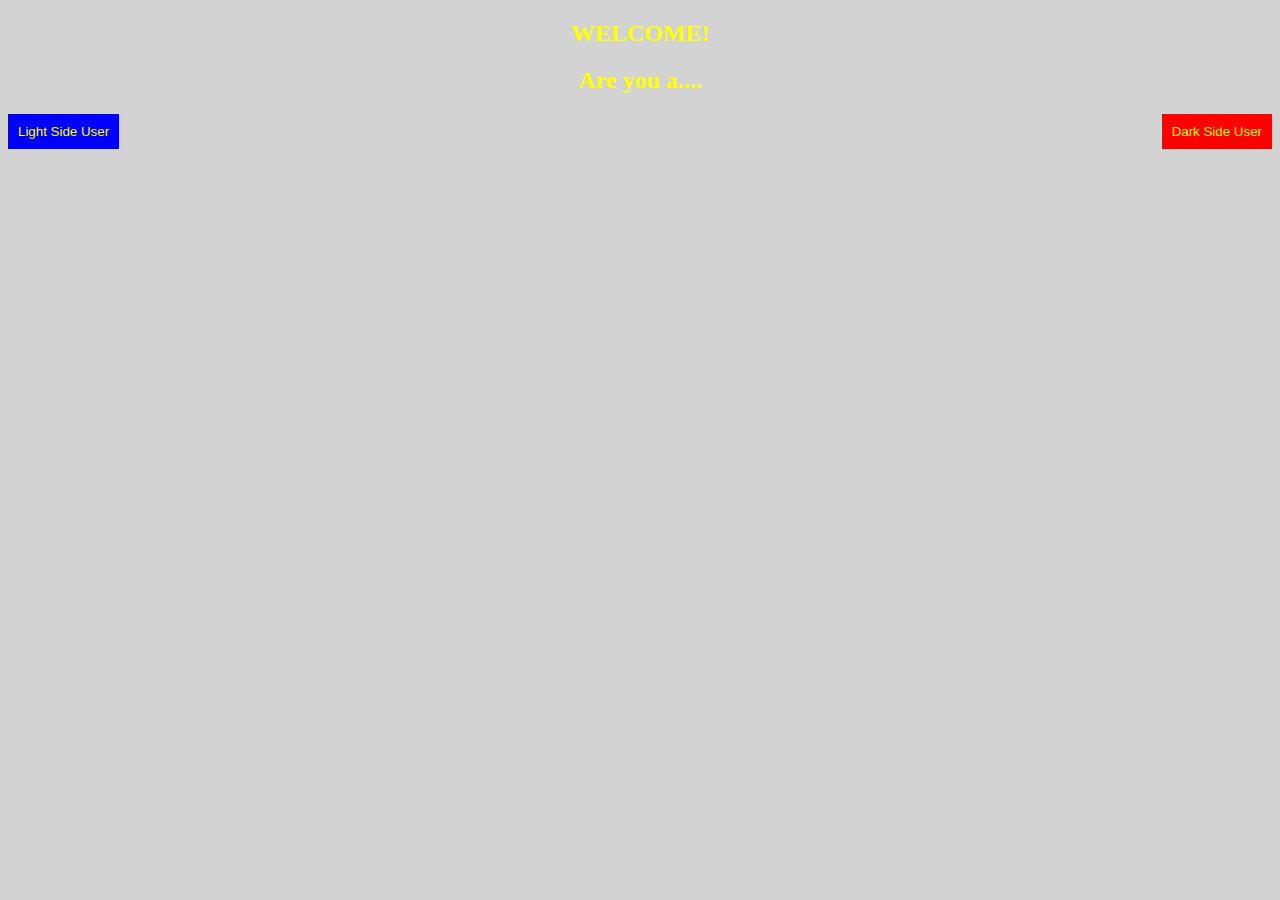
==== index.html @ 2b1d0173 "Style changes" ====
<!DOCTYPE html>
<html lang="en">

<head>
	<meta charset="UTF-8">
	<meta name="viewport" content="width=device-width, initial-scale=1.0">
	<meta http-equiv="X-UA-Compatible" content="ie=edge">
	<link rel="stylesheet" href="https://stackpath.bootstrapcdn.com/bootstrap/4.5.0/css/bootstrap.min.css"
		integrity="sha384-9aIt2nRpC12Uk9gS9baDl411NQApFmC26EwAOH8WgZl5MYYxFfc+NcPb1dKGj7Sk" crossorigin="anonymous">
	<link rel="stylesheet" type="text/css" href="assets/css/style.css">
	<title>Lightsaber Memory Game</title>
</head>

<body>
	<header>
		<div class="container welcome">
			<div class="row">
				<div class="col-12">
					<h2 class="welcome-title">WELCOME!</h2>
				</div>
			</div>

			<div class="row">
				<div class="col-12">
					<h2 class="question-title">Are you a....</h2>
				</div>
				<div class="col-6">
					<button id="ls-btn"> Light Side User </button>
				</div>
				<div class="col-6">
					<button id="ds-btn"> Dark Side User </button>
				</div>
			</div>
		</div>
		<div class="container">
			<div class="row">
				<div class="col">
					<h1 class="main-title">Master the Force and your lightsaber skills!</h1>
				</div>
			</div>
		</div>
		<div class="container name-form-ls">
			<div class="row">
				<div class="col-12">
					<form>
						<label class="form-text" for="name">WHAT IS YOUR NAME PADAWAN?</label><br>
						<input  class="text-box" type="text" id="name" name="name" placeholder="Lightsaber Novice"><br>
                        <br>
						<button class="submit">Submit</button>
					</form>

				</div>
			</div>
		</div>
		<div class="container name-form-ds">
			<div class="row">
				<div class="col-12">
					<form>
						<label class="form-text" for="name">WHAT IS YOUR NAME APPRENTICE?</label><br>
						<input  class="text-box" type="text" id="name" name="name" placeholder="Lightsaber Novice"><br>
                        <br>
						<button class="name-submit">Submit</button>
					</form>
				</div>
			</div>
		</div>


	</header>
	<section id="level-1">
		<div class="container">
			<button id="begin1">Begin!</button>
		</div>
		<div class="container">
			<div class="row lightsabers">

				<div class="col-3">
					<div class="lightsaber-green"></div>
					<div class="lightsaber-handle-green"></div>
				</div>
				<div class="col-3">
					<div class="lightsaber-red"></div>
					<div class="lightsaber-handle-red"></div>
				</div>
				<div class="col-3">
					<div class="lightsaber-blue"></div>
					<div class="lightsaber-handle-blue"></div>
				</div>
				<div class="col-3">
					<div class="lightsaber-yellow"></div>
					<div class="lightsaber-handle-yellow"></div>
				</div>
			</div>
		</div>
	</section>
	<section id="level-2">
		<div class="container">
			<div class="row lightsabers">
				<div> <button id="begin2">Begin!</button></div>

				<div class="col-1">
					<div class="lightsaber-green"></div>
					<div class="lightsaber-handle-green"></div>
				</div>
				<div class="col-1">
					<div class="lightsaber-red"></div>
					<div class="lightsaber-handle-red"></div>
				</div>
				<div class="col-1">
					<div class="lightsaber-blue"></div>
					<div class="lightsaber-handle-blue"></div>
				</div>
				<div class="col-1">
					<div class="lightsaber-yellow"></div>
					<div class="lightsaber-handle-yellow"></div>
				</div>
				<div class="col-1">
					<div class="lightsaber-purple"></div>
					<div class="lightsaber-handle-purple"></div>
				</div>
			</div>
		</div>
		</div>
	</section>
	<section id="level-3">
		<div class="container">
			<div class="row lightsabers">
				<div> <button id="begin3">Begin!</button></div>

				<div class="col-1">
					<div class="lightsaber-green"></div>
					<div class="lightsaber-handle-green"></div>
				</div>
				<div class="col-1">
					<div class="lightsaber-red"></div>
					<div class="lightsaber-handle-red"></div>
				</div>
				<div class="col-1">
					<div class="lightsaber-blue"></div>
					<div class="lightsaber-handle-blue"></div>
				</div>
				<div class="col-1">
					<div class="lightsaber-yellow"></div>
					<div class="lightsaber-handle-yellow"></div>
				</div>
				<div class="col-1">
					<div class="lightsaber-purple"></div>
					<div class="lightsaber-handle-purple"></div>
				</div>
			</div>
		</div>
		</div>
	</section>
	<section id="level-4">
		<div class="container">
			<div class="row lightsabers">
				<div> <button id="begin4">Begin!</button></div>

				<div class="col-1">
					<div class="lightsaber-green"></div>
					<div class="lightsaber-handle-green"></div>
				</div>
				<div class="col-1">
					<div class="lightsaber-red"></div>
					<div class="lightsaber-handle-red"></div>
				</div>
				<div class="col-1">
					<div class="lightsaber-blue"></div>
					<div class="lightsaber-handle-blue"></div>
				</div>
				<div class="col-1">
					<div class="lightsaber-yellow"></div>
					<div class="lightsaber-handle-yellow"></div>
				</div>
				<div class="col-1">
					<div class="lightsaber-purple"></div>
					<div class="lightsaber-handle-purple"></div>
				</div>
				<div class="col-1">
					<div class="lightsaber-orange"></div>
					<div class="lightsaber-handle-orange"></div>
				</div>
			</div>
		</div>
		</div>
	</section>
	<section id="level-5">
		<div class="container">
			<div class="row lightsabers">
				<div> <button id="begin5">Begin!</button></div>

				<div class="col-1">
					<div class="lightsaber-green"></div>
					<div class="lightsaber-handle-green"></div>
				</div>
				<div class="col-1">
					<div class="lightsaber-red"></div>
					<div class="lightsaber-handle-red"></div>
				</div>
				<div class="col-1">
					<div class="lightsaber-blue"></div>
					<div class="lightsaber-handle-blue"></div>
				</div>
				<div class="col-1">
					<div class="lightsaber-yellow"></div>
					<div class="lightsaber-handle-yellow"></div>
				</div>
				<div class="col-1">
					<div class="lightsaber-purple"></div>
					<div class="lightsaber-handle-purple"></div>
				</div>
				<div class="col-1">
					<div class="lightsaber-orange"></div>
					<div class="lightsaber-handle-orange"></div>
				</div>
			</div>
		</div>
		</div>
	</section>
	<section id="level-6">
		<div class="container">
			<div class="row lightsabers">
				<div> <button id="begin6">Begin!</button></div>

				<div class="col-1">
					<div class="lightsaber-green"></div>
					<div class="lightsaber-handle-green"></div>
				</div>
				<div class="col-1">
					<div class="lightsaber-red"></div>
					<div class="lightsaber-handle-red"></div>
				</div>
				<div class="col-1">
					<div class="lightsaber-blue"></div>
					<div class="lightsaber-handle-blue"></div>
				</div>
				<div class="col-1">
					<div class="lightsaber-yellow"></div>
					<div class="lightsaber-handle-yellow"></div>
				</div>
				<div class="col-1">
					<div class="lightsaber-purple"></div>
					<div class="lightsaber-handle-purple"></div>
				</div>
				<div class="col-1">
					<div class="lightsaber-orange"></div>
					<div class="lightsaber-handle-orange"></div>
				</div>
				<div class="col-1">
					<div class="lightsaber-white"></div>
					<div class="lightsaber-handle-white"></div>
				</div>
			</div>
		</div>
		</div>
	</section>
	<section>
		<div class="container">
			<div class="row level-btns">
				<button class="col-3 level-1-btn">Level 1</button>
				<button class="col-3 level-2-btn">Level 2</button>
				<button class="col-3 level-3-btn">Level 3</button>

			</div>
			<div class="row level-btns">
				<button class="col-4 level-4-btn">Level 4</button>
				<button class="col-4 level-5-btn">Level 5</button>
				<button class="col-4 level-6-btn">Level 6</button>

			</div>

		</div>
	</section>

	<footer>
		<div class="container">
			<div class="row">
				<div class="col">

				</div>
			</div>
		</div>
	</footer>

	<script src="https://code.jquery.com/jquery-3.5.1.slim.min.js"
		integrity="sha384-DfXdz2htPH0lsSSs5nCTpuj/zy4C+OGpamoFVy38MVBnE+IbbVYUew+OrCXaRkfj" crossorigin="anonymous">
	</script>
	<script src="https://cdn.jsdelivr.net/npm/popper.js@1.16.0/dist/umd/popper.min.js"
		integrity="sha384-Q6E9RHvbIyZFJoft+2mJbHaEWldlvI9IOYy5n3zV9zzTtmI3UksdQRVvoxMfooAo" crossorigin="anonymous">
	</script>
	<script src="https://stackpath.bootstrapcdn.com/bootstrap/4.5.0/js/bootstrap.min.js"
		integrity="sha384-OgVRvuATP1z7JjHLkuOU7Xw704+h835Lr+6QL9UvYjZE3Ipu6Tp75j7Bh/kR0JKI" crossorigin="anonymous">
	</script>
	<script src="assets/javascript/main.js"></script>
</body>

</html>
---- assets/css/style.css ----
#level-1, #level-2, #level-3, #level-4, #level-5, #level-6{
    display: none;
}


/*------------------------------------------------------Themes*/
body{
    background-color: lightgrey;
}
ls-theme{
 background-color: #2969D6;
}

ds-theme{
    background-color: red;
}

#ls-btn{
    float: left;
    color: yellow;
    background-color: blue;
    border: none;
    padding: 10px;
}
#ds-btn{
    float: right;
    color: yellow;
    background-color: red;
    border: none;
    padding: 10px;
}
/*------------------------------------------------------Titles*/
.welcome{
     color: yellow;
    text-align: center;
}
.main-title{
    color: yellow;
    text-align: center;
  display: none;
}
.question-title{
    color: yellow;
    text-align: center;
}

.lightsabers{
  justify-content: center;
  margin-bottom: 20px;
  min-height: 300px;
  background-color: black;
  border-bottom: solid 10px black;
  position: relative;
}

.name-form-ls, .name-form-ds{
    display: none;
}
form{
    text-align: center;
}
.form-text{
    color: yellow;
}
.text-box{
    border: none;
    text-align: center;
}

#begin-1{
    text-align: center;
}

button{
    color: yellow;
    background-color: darkgray;
    border: solid 1px yellow;
    margin-bottom: 5px;
    align-items: center;
}

/*------------------------------------------------------Lightsabers colour and transition*/
.lightsaber-handle-green{
  height: 30px;
  width: 20px;
  background-color: gray;
  border: solid 2px green;
  cursor: pointer;
  position: absolute;
   bottom: 0;
   display: flex;
   justify-content: center;
}
.lightsaber-green {
  background-color: green;
  height: 0;
  width: 19px;
  filter: blur(2px);
  border-radius: 10px 10px 0 0;
  transition: height 1s ease-in-out;
  position: absolute;
   bottom: 0;
   display: flex;
   justify-content: center;
}

.lightsaber-handle-red {
  height: 30px;
  width: 20px;
  background-color: gray;
  border: solid 2px red;
  cursor: pointer;
  position: absolute;
   bottom: 0;
}
.lightsaber-red{
 background-color: red;
  height: 0;
  width: 19px;
  filter: blur(2px);
  border-radius: 10px 10px 0 0;
  justify-content: center;
  transition: height 1s ease-in-out;
  position: absolute;
   bottom: 0;
}

.lightsaber-handle-blue {
  height: 30px;
  width: 20px;
  background-color: gray;
  border: solid 2px blue;
  cursor: pointer;
  position: absolute;
   bottom: 0;
}
.lightsaber-blue {
  background-color: blue;
  height: 0;
  width: 19px;
  filter: blur(2px);
  border-radius: 10px 10px 0 0;
  justify-content: center;
  transition: height 1s ease-in-out;
  position: absolute;
   bottom: 0;
}

.lightsaber-handle-yellow {
  height: 30px;
  width: 20px;
  background-color: gray;
  border: solid 2px yellow;
  cursor: pointer;
  position: absolute;
   bottom: 0;
}
.lightsaber-yellow {
 background-color: yellow;
  height: 0;
  width: 19px;
  filter: blur(2px);
  border-radius: 10px 10px 0 0;
  justify-content: center;
  transition: height 1s ease-in-out;
  position: absolute;
   bottom: 0;
}
.lightsaber-handle-purple{
 height: 30px;
  width: 20px;
  background-color: gray;
  border: solid 2px purple;
  cursor: pointer;
  position: absolute;
   bottom: 0;
}
.lightsaber-purple{
  background-color: purple;
  height: 0;
  width: 19px;
  filter: blur(2px);
  border-radius: 10px 10px 0 0;
  justify-content: center;
  transition: height 1s ease-in-out;
  position: absolute;
   bottom: 0;
}
.lightsaber-handle-orange{
 height: 30px;
  width: 20px;
  background-color: gray;
  border: solid 2px orange;
  cursor: pointer;
  position: absolute;
   bottom: 0;
}
.lightsaber-orange{
  background-color: orange;
  height: 0;
  width: 19px;
  filter: blur(2px);
  border-radius: 10px 10px 0 0;
  justify-content: center;
  transition: height 1s ease-in-out;
  position: absolute;
   bottom: 0;
}
.lightsaber-handle-white{
 height: 30px;
  width: 20px;
  background-color: gray;
  border: solid 2px white;
  cursor: pointer;
  position: absolute;
   bottom: 0;
}
.lightsaber-white{
  background-color: white;
  height: 0;
  width: 19px;
  filter: blur(2px);
  border-radius: 10px 10px 0 0;
  justify-content: center;
  transition: height 1s ease-in-out;
  position: absolute;
   bottom: 0;
}

/*--------------------------------------------------Levels Buttons*/

.level-btns{
    display: none;
   color: yellow;
  
   border: none;
}


#reset1, #reset2, #reset3, #reset4, #reset5, #reset6{
    visibility: hidden;
}
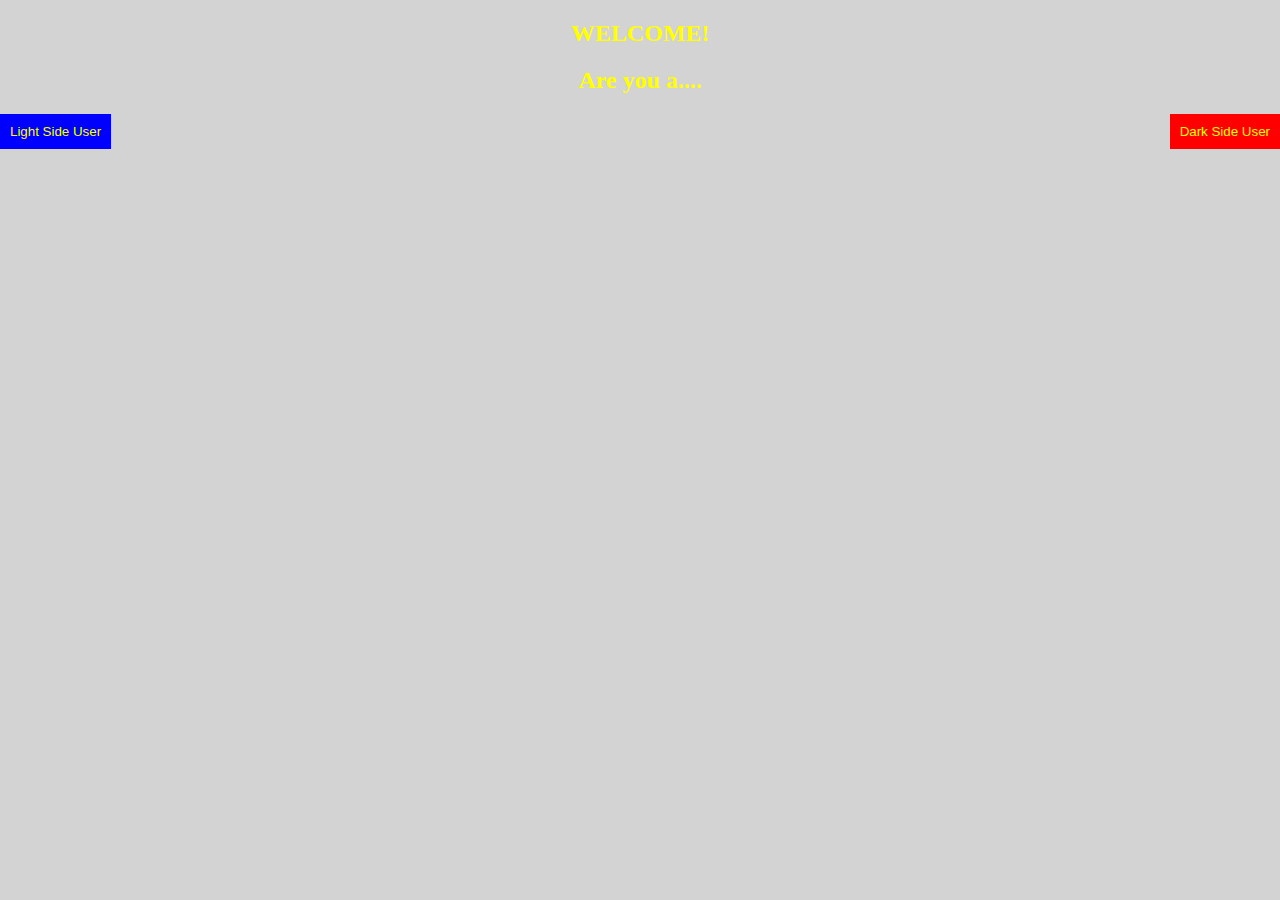
==== commit 32ed1a21: "Active button added, array altered" ====
--- a/index.html
+++ b/index.html
@@ -13,13 +13,15 @@
 
 <body>
 	<header>
+		<audio controls class="lssound">
+			<source src="assets/audio/coolsaber.mp3">
+		</audio>
 		<div class="container welcome">
 			<div class="row">
 				<div class="col-12">
 					<h2 class="welcome-title">WELCOME!</h2>
 				</div>
 			</div>
-
 			<div class="row">
 				<div class="col-12">
 					<h2 class="question-title">Are you a....</h2>
@@ -45,8 +47,6 @@
 					<form>
 						<label class="form-text" for="name">WHAT IS YOUR NAME PADAWAN?</label><br>
 						<input  class="text-box" type="text" id="name" name="name" placeholder="Lightsaber Novice"><br>
-                        <br>
-						<button class="submit">Submit</button>
 					</form>
 
 				</div>
@@ -58,8 +58,6 @@
 					<form>
 						<label class="form-text" for="name">WHAT IS YOUR NAME APPRENTICE?</label><br>
 						<input  class="text-box" type="text" id="name" name="name" placeholder="Lightsaber Novice"><br>
-                        <br>
-						<button class="name-submit">Submit</button>
 					</form>
 				</div>
 			</div>
@@ -67,207 +65,221 @@
 
 
 	</header>
-	<section id="level-1">
-		<div class="container">
-			<button id="begin1">Begin!</button>
-		</div>
-		<div class="container">
-			<div class="row lightsabers">
-
+	<section class="levels" id="level-1">
+		<div class="container begin">
+			<button id="begin1">Begin your training!</button>
+		</div>
+		<div class="container lsabers">
+			<button class="submit">Submit</button>
+			<div class="row lightsabers-container">
 				<div class="col-3">
-					<div class="lightsaber-green"></div>
-					<div class="lightsaber-handle-green"></div>
+					<div class="lightsabers lightsaber-green"></div>
+					<div class="lightsaber-handles lightsaber-handle-green"></div>
 				</div>
 				<div class="col-3">
-					<div class="lightsaber-red"></div>
-					<div class="lightsaber-handle-red"></div>
+					<div class="lightsabers lightsaber-red"></div>
+					<div class="lightsaber-handles lightsaber-handle-red"></div>
 				</div>
 				<div class="col-3">
-					<div class="lightsaber-blue"></div>
-					<div class="lightsaber-handle-blue"></div>
+					<div class="lightsabers lightsaber-blue"></div>
+					<div class="lightsaber-handles lightsaber-handle-blue"></div>
 				</div>
 				<div class="col-3">
-					<div class="lightsaber-yellow"></div>
-					<div class="lightsaber-handle-yellow"></div>
-				</div>
-			</div>
-		</div>
-	</section>
-	<section id="level-2">
-		<div class="container">
-			<div class="row lightsabers">
-				<div> <button id="begin2">Begin!</button></div>
-
-				<div class="col-1">
-					<div class="lightsaber-green"></div>
-					<div class="lightsaber-handle-green"></div>
-				</div>
-				<div class="col-1">
-					<div class="lightsaber-red"></div>
-					<div class="lightsaber-handle-red"></div>
-				</div>
-				<div class="col-1">
-					<div class="lightsaber-blue"></div>
-					<div class="lightsaber-handle-blue"></div>
-				</div>
-				<div class="col-1">
-					<div class="lightsaber-yellow"></div>
-					<div class="lightsaber-handle-yellow"></div>
-				</div>
-				<div class="col-1">
-					<div class="lightsaber-purple"></div>
-					<div class="lightsaber-handle-purple"></div>
-				</div>
-			</div>
-		</div>
-		</div>
-	</section>
-	<section id="level-3">
-		<div class="container">
-			<div class="row lightsabers">
-				<div> <button id="begin3">Begin!</button></div>
-
-				<div class="col-1">
-					<div class="lightsaber-green"></div>
-					<div class="lightsaber-handle-green"></div>
-				</div>
-				<div class="col-1">
-					<div class="lightsaber-red"></div>
-					<div class="lightsaber-handle-red"></div>
-				</div>
-				<div class="col-1">
-					<div class="lightsaber-blue"></div>
-					<div class="lightsaber-handle-blue"></div>
-				</div>
-				<div class="col-1">
-					<div class="lightsaber-yellow"></div>
-					<div class="lightsaber-handle-yellow"></div>
-				</div>
-				<div class="col-1">
-					<div class="lightsaber-purple"></div>
-					<div class="lightsaber-handle-purple"></div>
-				</div>
-			</div>
-		</div>
-		</div>
-	</section>
-	<section id="level-4">
-		<div class="container">
-			<div class="row lightsabers">
+					<div class="lightsabers lightsaber-yellow"></div>
+					<div class="lightsaber-handles lightsaber-handle-yellow"></div>
+				</div>
+			</div>
+		</div>
+	</section>
+	<section class="levels" id="level-2">
+		<div class="container begin">
+			<button id="begin2">Begin your training!</button>
+		</div>
+		<div class="container lsabers">
+			<button class="submit">Submit</button>
+
+			<div class="row lightsabers-container">
+				<div class="col-2">
+					<div class="lightsabers lightsaber-green"></div>
+					<div class="lightsaber-handles lightsaber-handle-green"></div>
+				</div>
+				<div class="col-2">
+					<div class="lightsabers lightsaber-red"></div>
+					<div class="lightsaber-handles lightsaber-handle-red"></div>
+				</div>
+				<div class="col-2">
+					<div class="lightsabers lightsaber-blue"></div>
+					<div class="lightsaber-handles lightsaber-handle-blue"></div>
+				</div>
+				<div class="col-2">
+					<div class="lightsabers lightsaber-yellow"></div>
+					<div class="lightsaber-handles lightsaber-handle-yellow"></div>
+				</div>
+				<div class="col-2">
+					<div class="lightsabers lightsaber-purple"></div>
+					<div class="lightsaber-handles lightsaber-handle-purple"></div>
+				</div>
+				<div class="col-2">
+					<div class="lightsabers lightsaber-orange"></div>
+					<div class="lightsaber-handles lightsaber-handle-orange"></div>
+				</div>
+			</div>
+		</div>
+		</div>
+	</section>
+	<section class="levels" id="level-3">
+		<div class="container begin">
+			<button id="begin2">Begin your training!</button>
+		</div>
+		<div class="container lsabers">
+			<button class="submit">Submit</button>
+
+			<div class="row lightsabers-container ">
+				<div class="col-2">
+					<div class="lightsabers lightsaber-green"></div>
+					<div class="lightsaber-handles lightsaber-handle-green"></div>
+				</div>
+				<div class="col-2">
+					<div class="lightsabers lightsaber-red"></div>
+					<div class="lightsaber-handles lightsaber-handle-red"></div>
+				</div>
+				<div class="col-2">
+					<div class="lightsabers lightsaber-blue"></div>
+					<div class="lightsaber-handles lightsaber-handle-blue"></div>
+				</div>
+				<div class="col-2">
+					<div class="lightsabers lightsaber-yellow"></div>
+					<div class="lightsaber-handles lightsaber-handle-yellow"></div>
+				</div>
+				<div class="col-2">
+					<div class="lightsabers lightsaber-purple"></div>
+					<div class="lightsaber-handles lightsaber-handle-purple"></div>
+				</div>
+				<div class="col-2">
+					<div class="lightsabers lightsaber-orange"></div>
+					<div class="lightsaber-handles lightsaber-handle-orange"></div>
+				</div>
+			</div>
+		</div>
+		</div>
+	</section>
+	<!---	<section class="levels" id="level-4">
+		<div class="container">
+			<div class="row lightsabers-container ">
 				<div> <button id="begin4">Begin!</button></div>
 
 				<div class="col-1">
-					<div class="lightsaber-green"></div>
-					<div class="lightsaber-handle-green"></div>
-				</div>
-				<div class="col-1">
-					<div class="lightsaber-red"></div>
-					<div class="lightsaber-handle-red"></div>
-				</div>
-				<div class="col-1">
-					<div class="lightsaber-blue"></div>
-					<div class="lightsaber-handle-blue"></div>
-				</div>
-				<div class="col-1">
-					<div class="lightsaber-yellow"></div>
-					<div class="lightsaber-handle-yellow"></div>
-				</div>
-				<div class="col-1">
-					<div class="lightsaber-purple"></div>
-					<div class="lightsaber-handle-purple"></div>
-				</div>
-				<div class="col-1">
-					<div class="lightsaber-orange"></div>
-					<div class="lightsaber-handle-orange"></div>
-				</div>
-			</div>
-		</div>
-		</div>
-	</section>
-	<section id="level-5">
-		<div class="container">
-			<div class="row lightsabers">
+					<div class="lightsabers lightsabers lightsaber-green"></div>
+					<div class="lightsaber-handles lightsaber-handle-green"></div>
+				</div>
+				<div class="col-1">
+					<div class="lightsabers lightsaber-red"></div>
+					<div class="lightsaber-handles lightsaber-handle-red"></div>
+				</div>
+				<div class="col-1">
+					<div class="lightsabers lightsaber-blue"></div>
+					<div class="lightsaber-handles lightsaber-handle-blue"></div>
+				</div>
+				<div class="col-1">
+					<div class="lightsabers lightsaber-yellow"></div>
+					<div class="lightsaber-handles lightsaber-handle-yellow"></div>
+				</div>
+				<div class="col-1">
+					<div class="lightsabers lightsaber-purple"></div>
+					<div class="lightsaber-handles lightsaber-handle-purple"></div>
+				</div>
+				<div class="col-1">
+					<div class="lightsabers lightsaber-orange"></div>
+					<div class="lightsaber-handles lightsaber-handle-orange"></div>
+				</div>
+			</div>
+		</div>
+		</div>
+	</section>
+	<section class="levels" id="level-5">
+		<div class="container">
+			<div class="row lightsabers-container">
 				<div> <button id="begin5">Begin!</button></div>
 
 				<div class="col-1">
-					<div class="lightsaber-green"></div>
-					<div class="lightsaber-handle-green"></div>
-				</div>
-				<div class="col-1">
-					<div class="lightsaber-red"></div>
-					<div class="lightsaber-handle-red"></div>
-				</div>
-				<div class="col-1">
-					<div class="lightsaber-blue"></div>
-					<div class="lightsaber-handle-blue"></div>
-				</div>
-				<div class="col-1">
-					<div class="lightsaber-yellow"></div>
-					<div class="lightsaber-handle-yellow"></div>
-				</div>
-				<div class="col-1">
-					<div class="lightsaber-purple"></div>
-					<div class="lightsaber-handle-purple"></div>
-				</div>
-				<div class="col-1">
-					<div class="lightsaber-orange"></div>
-					<div class="lightsaber-handle-orange"></div>
-				</div>
-			</div>
-		</div>
-		</div>
-	</section>
-	<section id="level-6">
-		<div class="container">
-			<div class="row lightsabers">
+					<div class="lightsabers lightsaber-green"></div>
+					<div class="lightsaber-handles lightsaber-handle-green"></div>
+				</div>
+				<div class="col-1">
+					<div class="lightsabers lightsaber-red"></div>
+					<div class="lightsaber-handles lightsaber-handle-red"></div>
+				</div>
+				<div class="col-1">
+					<div class="lightsabers lightsaber-blue"></div>
+					<div class="lightsaber-handles lightsaber-handle-blue"></div>
+				</div>
+				<div class="col-1">
+					<div class="lightsabers lightsaber-yellow"></div>
+					<div class="lightsaber-handles lightsaber-handle-yellow"></div>
+				</div>
+				<div class="col-1">
+					<div class="lightsabers lightsaber-purple"></div>
+					<div class="lightsaber-handles lightsaber-handle-purple"></div>
+				</div>
+				<div class="col-1">
+					<div class="lightsabers lightsaber-orange"></div>
+					<div class="lightsaber-handles lightsaber-handle-orange"></div>
+				</div>
+			</div>
+		</div>
+		</div>
+	</section>
+	<section class="levels" id="level-6">
+		<div class="container">
+			<div class="row lightsabers-container">
 				<div> <button id="begin6">Begin!</button></div>
 
 				<div class="col-1">
-					<div class="lightsaber-green"></div>
-					<div class="lightsaber-handle-green"></div>
-				</div>
-				<div class="col-1">
-					<div class="lightsaber-red"></div>
-					<div class="lightsaber-handle-red"></div>
-				</div>
-				<div class="col-1">
-					<div class="lightsaber-blue"></div>
-					<div class="lightsaber-handle-blue"></div>
-				</div>
-				<div class="col-1">
-					<div class="lightsaber-yellow"></div>
-					<div class="lightsaber-handle-yellow"></div>
-				</div>
-				<div class="col-1">
-					<div class="lightsaber-purple"></div>
-					<div class="lightsaber-handle-purple"></div>
-				</div>
-				<div class="col-1">
-					<div class="lightsaber-orange"></div>
-					<div class="lightsaber-handle-orange"></div>
-				</div>
-				<div class="col-1">
-					<div class="lightsaber-white"></div>
-					<div class="lightsaber-handle-white"></div>
-				</div>
-			</div>
-		</div>
-		</div>
-	</section>
+					<div class="lightsabers lightsaber-green"></div>
+					<div class="lightsaber-handles lightsaber-handle-green"></div>
+				</div>
+				<div class="col-1">
+					<div class="lightsabers lightsaber-red"></div>
+					<div class="lightsaber-handles lightsaber-handle-red"></div>
+				</div>
+				<div class="col-1">
+					<div class="lightsabers lightsaber-blue"></div>
+					<div class="lightsaber-handles lightsaber-handle-blue"></div>
+				</div>
+				<div class="col-1">
+					<div class="lightsabers lightsaber-yellow"></div>
+					<div class="lightsaber-handles lightsaber-handle-yellow"></div>
+				</div>
+				<div class="col-1">
+					<div class="lightsabers lightsaber-purple"></div>
+					<div class="lightsaber-handles lightsaber-handle-purple"></div>
+				</div>
+				<div class="col-1">
+					<div class="lightsabers lightsaber-orange"></div>
+					<div class="lightsaber-handles lightsaber-handle-orange"></div>
+				</div>
+				<div class="col-1">
+					<div class="lightsabers lightsaber-white"></div>
+					<div class="lightsaber-handles lightsaber-handle-white"></div>
+				</div>
+			</div>
+		</div>
+		</div>
+	</section> --->
 	<section>
-		<div class="container">
+		<div class="container" id="lvl-btns">
 			<div class="row level-btns">
-				<button class="col-3 level-1-btn">Level 1</button>
-				<button class="col-3 level-2-btn">Level 2</button>
-				<button class="col-3 level-3-btn">Level 3</button>
-
-			</div>
-			<div class="row level-btns">
+				<button class="col-3 l-btns level-1-btn active">Level 1</button>
+				<button class="col-3 l-btns level-2-btn">Level 2</button>
+				<button class="col-3 l-btns level-3-btn">Level 3</button>
+
+			</div>
+			<!-----	<div class="row level-btns">
 				<button class="col-4 level-4-btn">Level 4</button>
 				<button class="col-4 level-5-btn">Level 5</button>
 				<button class="col-4 level-6-btn">Level 6</button>
 
-			</div>
+			</div>-->
 
 		</div>
 	</section>
--- a/assets/css/style.css
+++ b/assets/css/style.css
@@ -1,5 +1,8 @@
 
-#level-1, #level-2, #level-3, #level-4, #level-5, #level-6{
+#level-1, #level-2, #level-3, #level-4, #level-5, #level-6, .name-form-ls, .name-form-ds{
+    display: none;
+}
+.lssound{
     display: none;
 }
 
@@ -7,15 +10,17 @@
 /*------------------------------------------------------Themes*/
 body{
     background-color: lightgrey;
+    max-width: 3000px;
+    margin: auto;
+    min-width: 350px;
 }
+
 ls-theme{
  background-color: #2969D6;
 }
-
 ds-theme{
     background-color: red;
 }
-
 #ls-btn{
     float: left;
     color: yellow;
@@ -30,6 +35,9 @@
     border: none;
     padding: 10px;
 }
+.sp{
+    background-size:100%;
+}
 /*------------------------------------------------------Titles*/
 .welcome{
      color: yellow;
@@ -38,25 +46,29 @@
 .main-title{
     color: yellow;
     text-align: center;
-  display: none;
+    display: none;
 }
 .question-title{
     color: yellow;
     text-align: center;
 }
-
-.lightsabers{
-  justify-content: center;
+.lsabers{
+    text-align: center;
+}
+.lightsabers-container{
   margin-bottom: 20px;
   min-height: 300px;
   background-color: black;
   border-bottom: solid 10px black;
   position: relative;
+  contain: content
 }
 
-.name-form-ls, .name-form-ds{
-    display: none;
+.lightsabers-container .sp{
+    width: 100%;
+    height: 100%;
 }
+
 form{
     text-align: center;
 }
@@ -66,34 +78,28 @@
 .text-box{
     border: none;
     text-align: center;
+    background-color: gray;
+    margin-bottom: 5px;
 }
-
-#begin-1{
-    text-align: center;
+::placeholder{
+    color: yellow;
 }
-
+#name{
+    color: yellow;
+    
+}
 button{
     color: yellow;
     background-color: darkgray;
     border: solid 1px yellow;
     margin-bottom: 5px;
-    align-items: center;
+}
+.begin{
+    text-align: center;
 }
 
 /*------------------------------------------------------Lightsabers colour and transition*/
-.lightsaber-handle-green{
-  height: 30px;
-  width: 20px;
-  background-color: gray;
-  border: solid 2px green;
-  cursor: pointer;
-  position: absolute;
-   bottom: 0;
-   display: flex;
-   justify-content: center;
-}
-.lightsaber-green {
-  background-color: green;
+.lightsabers{
   height: 0;
   width: 19px;
   filter: blur(2px);
@@ -101,143 +107,90 @@
   transition: height 1s ease-in-out;
   position: absolute;
    bottom: 0;
-   display: flex;
-   justify-content: center;
+   display: inline-block;
 }
-
-.lightsaber-handle-red {
-  height: 30px;
+.lightsaber-handles{
+   height: 30px;
   width: 20px;
   background-color: gray;
-  border: solid 2px red;
   cursor: pointer;
   position: absolute;
    bottom: 0;
+   display: inline-block;
+   /*pointer-events: none;*/
+}
+.lightsaber-green {
+  background-color: green;
+}
+
+.lightsaber-handle-green{
+  border: solid 2px green;
+}
+.lightsaber-handle-red {
+  border: solid 2px red;
 }
 .lightsaber-red{
  background-color: red;
-  height: 0;
-  width: 19px;
-  filter: blur(2px);
-  border-radius: 10px 10px 0 0;
-  justify-content: center;
-  transition: height 1s ease-in-out;
-  position: absolute;
-   bottom: 0;
 }
 
 .lightsaber-handle-blue {
-  height: 30px;
-  width: 20px;
-  background-color: gray;
   border: solid 2px blue;
-  cursor: pointer;
-  position: absolute;
-   bottom: 0;
 }
 .lightsaber-blue {
   background-color: blue;
-  height: 0;
-  width: 19px;
-  filter: blur(2px);
-  border-radius: 10px 10px 0 0;
-  justify-content: center;
-  transition: height 1s ease-in-out;
-  position: absolute;
-   bottom: 0;
 }
 
 .lightsaber-handle-yellow {
-  height: 30px;
-  width: 20px;
-  background-color: gray;
   border: solid 2px yellow;
-  cursor: pointer;
-  position: absolute;
-   bottom: 0;
 }
 .lightsaber-yellow {
  background-color: yellow;
-  height: 0;
-  width: 19px;
-  filter: blur(2px);
-  border-radius: 10px 10px 0 0;
-  justify-content: center;
-  transition: height 1s ease-in-out;
-  position: absolute;
-   bottom: 0;
 }
 .lightsaber-handle-purple{
- height: 30px;
-  width: 20px;
-  background-color: gray;
   border: solid 2px purple;
-  cursor: pointer;
-  position: absolute;
-   bottom: 0;
 }
 .lightsaber-purple{
   background-color: purple;
-  height: 0;
-  width: 19px;
-  filter: blur(2px);
-  border-radius: 10px 10px 0 0;
-  justify-content: center;
-  transition: height 1s ease-in-out;
-  position: absolute;
-   bottom: 0;
+
 }
 .lightsaber-handle-orange{
- height: 30px;
-  width: 20px;
-  background-color: gray;
   border: solid 2px orange;
-  cursor: pointer;
-  position: absolute;
-   bottom: 0;
 }
 .lightsaber-orange{
   background-color: orange;
-  height: 0;
-  width: 19px;
-  filter: blur(2px);
-  border-radius: 10px 10px 0 0;
-  justify-content: center;
-  transition: height 1s ease-in-out;
-  position: absolute;
-   bottom: 0;
 }
-.lightsaber-handle-white{
- height: 30px;
-  width: 20px;
-  background-color: gray;
+/*.lightsaber-handle-white{
   border: solid 2px white;
-  cursor: pointer;
-  position: absolute;
-   bottom: 0;
 }
 .lightsaber-white{
   background-color: white;
-  height: 0;
-  width: 19px;
-  filter: blur(2px);
-  border-radius: 10px 10px 0 0;
-  justify-content: center;
-  transition: height 1s ease-in-out;
-  position: absolute;
-   bottom: 0;
-}
+}*/
 
 /*--------------------------------------------------Levels Buttons*/
-
+#lvl-btns{
+    text-align: center;
+}
 .level-btns{
     display: none;
    color: yellow;
-  
-   border: none;
-}
-
-
+   }
+button:focus{outline: none;
+    }
 #reset1, #reset2, #reset3, #reset4, #reset5, #reset6{
     visibility: hidden;
 }
+
+@media(min-width: 1000px){
+    .lightsaber-handles{
+        height: 60px;
+        width: 40px;
+}
+    .lightsabers{
+        width:40px;
+        border-radius: 20px 20px 0 0;
+    }
+}
+
+.active{
+    border: solid black 2px;
+}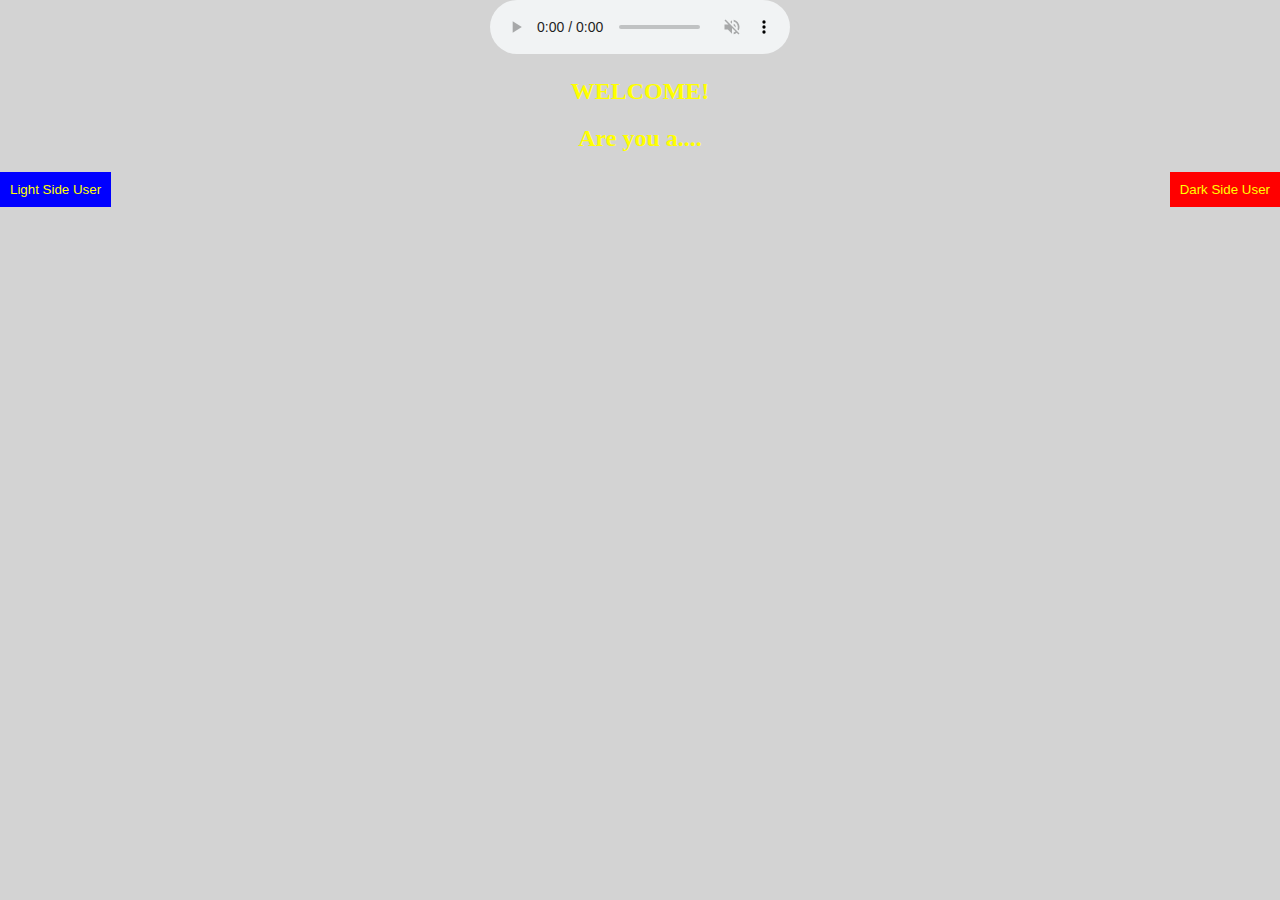
==== commit 82cb7ac2: "Testing started, button styling" ====
--- a/index.html
+++ b/index.html
@@ -13,9 +13,15 @@
 
 <body>
 	<header>
-		<audio controls class="lssound">
-			<source src="assets/audio/coolsaber.mp3">
-		</audio>
+		<div class="container">
+			<div class="row">
+				<div class="col audio">
+					<audio controls autoplay muted id="lssound">
+						<source src="assets/audio/coolsaber.mp3">
+					</audio>
+				</div>
+			</div>
+		</div>
 		<div class="container welcome">
 			<div class="row">
 				<div class="col-12">
@@ -70,23 +76,19 @@
 			<button id="begin1">Begin your training!</button>
 		</div>
 		<div class="container lsabers">
-			<button class="submit">Submit</button>
+			<button class="submit1">Submit</button>
 			<div class="row lightsabers-container">
-				<div class="col-3">
+				<div class="col-4">
 					<div class="lightsabers lightsaber-green"></div>
 					<div class="lightsaber-handles lightsaber-handle-green"></div>
 				</div>
-				<div class="col-3">
+				<div class="col-4">
 					<div class="lightsabers lightsaber-red"></div>
 					<div class="lightsaber-handles lightsaber-handle-red"></div>
 				</div>
-				<div class="col-3">
+				<div class="col-4">
 					<div class="lightsabers lightsaber-blue"></div>
 					<div class="lightsaber-handles lightsaber-handle-blue"></div>
-				</div>
-				<div class="col-3">
-					<div class="lightsabers lightsaber-yellow"></div>
-					<div class="lightsaber-handles lightsaber-handle-yellow"></div>
 				</div>
 			</div>
 		</div>
@@ -96,25 +98,53 @@
 			<button id="begin2">Begin your training!</button>
 		</div>
 		<div class="container lsabers">
-			<button class="submit">Submit</button>
+			<button class="submit2">Submit</button>
 
 			<div class="row lightsabers-container">
-				<div class="col-2">
+				<div class="col-3">
 					<div class="lightsabers lightsaber-green"></div>
 					<div class="lightsaber-handles lightsaber-handle-green"></div>
 				</div>
-				<div class="col-2">
+				<div class="col-3">
 					<div class="lightsabers lightsaber-red"></div>
 					<div class="lightsaber-handles lightsaber-handle-red"></div>
 				</div>
-				<div class="col-2">
+				<div class="col-3">
 					<div class="lightsabers lightsaber-blue"></div>
 					<div class="lightsaber-handles lightsaber-handle-blue"></div>
 				</div>
-				<div class="col-2">
+				<div class="col-3">
 					<div class="lightsabers lightsaber-yellow"></div>
 					<div class="lightsaber-handles lightsaber-handle-yellow"></div>
 				</div>
+			</div>
+		</div>
+		</div>
+	</section>
+	<section class="levels" id="level-3">
+		<div class="container begin">
+			<button id="begin3">Begin your training!</button>
+		</div>
+		<div class="container lsabers">
+			<button class="submit3">Submit</button>
+
+			<div class="row lightsabers-container ">
+				<div class="col-2">
+					<div class="lightsabers lightsaber-green"></div>
+					<div class="lightsaber-handles lightsaber-handle-green"></div>
+				</div>
+				<div class="col-2">
+					<div class="lightsabers lightsaber-red"></div>
+					<div class="lightsaber-handles lightsaber-handle-red"></div>
+				</div>
+				<div class="col-2">
+					<div class="lightsabers lightsaber-blue"></div>
+					<div class="lightsaber-handles lightsaber-handle-blue"></div>
+				</div>
+				<div class="col-2">
+					<div class="lightsabers lightsaber-yellow"></div>
+					<div class="lightsaber-handles lightsaber-handle-yellow"></div>
+				</div>
 				<div class="col-2">
 					<div class="lightsabers lightsaber-purple"></div>
 					<div class="lightsaber-handles lightsaber-handle-purple"></div>
@@ -127,168 +157,29 @@
 		</div>
 		</div>
 	</section>
-	<section class="levels" id="level-3">
-		<div class="container begin">
-			<button id="begin2">Begin your training!</button>
-		</div>
-		<div class="container lsabers">
-			<button class="submit">Submit</button>
-
-			<div class="row lightsabers-container ">
-				<div class="col-2">
-					<div class="lightsabers lightsaber-green"></div>
-					<div class="lightsaber-handles lightsaber-handle-green"></div>
-				</div>
-				<div class="col-2">
-					<div class="lightsabers lightsaber-red"></div>
-					<div class="lightsaber-handles lightsaber-handle-red"></div>
-				</div>
-				<div class="col-2">
-					<div class="lightsabers lightsaber-blue"></div>
-					<div class="lightsaber-handles lightsaber-handle-blue"></div>
-				</div>
-				<div class="col-2">
-					<div class="lightsabers lightsaber-yellow"></div>
-					<div class="lightsaber-handles lightsaber-handle-yellow"></div>
-				</div>
-				<div class="col-2">
-					<div class="lightsabers lightsaber-purple"></div>
-					<div class="lightsaber-handles lightsaber-handle-purple"></div>
-				</div>
-				<div class="col-2">
-					<div class="lightsabers lightsaber-orange"></div>
-					<div class="lightsaber-handles lightsaber-handle-orange"></div>
-				</div>
-			</div>
-		</div>
-		</div>
-	</section>
-	<!---	<section class="levels" id="level-4">
-		<div class="container">
-			<div class="row lightsabers-container ">
-				<div> <button id="begin4">Begin!</button></div>
-
-				<div class="col-1">
-					<div class="lightsabers lightsabers lightsaber-green"></div>
-					<div class="lightsaber-handles lightsaber-handle-green"></div>
-				</div>
-				<div class="col-1">
-					<div class="lightsabers lightsaber-red"></div>
-					<div class="lightsaber-handles lightsaber-handle-red"></div>
-				</div>
-				<div class="col-1">
-					<div class="lightsabers lightsaber-blue"></div>
-					<div class="lightsaber-handles lightsaber-handle-blue"></div>
-				</div>
-				<div class="col-1">
-					<div class="lightsabers lightsaber-yellow"></div>
-					<div class="lightsaber-handles lightsaber-handle-yellow"></div>
-				</div>
-				<div class="col-1">
-					<div class="lightsabers lightsaber-purple"></div>
-					<div class="lightsaber-handles lightsaber-handle-purple"></div>
-				</div>
-				<div class="col-1">
-					<div class="lightsabers lightsaber-orange"></div>
-					<div class="lightsaber-handles lightsaber-handle-orange"></div>
-				</div>
-			</div>
-		</div>
-		</div>
-	</section>
-	<section class="levels" id="level-5">
-		<div class="container">
-			<div class="row lightsabers-container">
-				<div> <button id="begin5">Begin!</button></div>
-
-				<div class="col-1">
-					<div class="lightsabers lightsaber-green"></div>
-					<div class="lightsaber-handles lightsaber-handle-green"></div>
-				</div>
-				<div class="col-1">
-					<div class="lightsabers lightsaber-red"></div>
-					<div class="lightsaber-handles lightsaber-handle-red"></div>
-				</div>
-				<div class="col-1">
-					<div class="lightsabers lightsaber-blue"></div>
-					<div class="lightsaber-handles lightsaber-handle-blue"></div>
-				</div>
-				<div class="col-1">
-					<div class="lightsabers lightsaber-yellow"></div>
-					<div class="lightsaber-handles lightsaber-handle-yellow"></div>
-				</div>
-				<div class="col-1">
-					<div class="lightsabers lightsaber-purple"></div>
-					<div class="lightsaber-handles lightsaber-handle-purple"></div>
-				</div>
-				<div class="col-1">
-					<div class="lightsabers lightsaber-orange"></div>
-					<div class="lightsaber-handles lightsaber-handle-orange"></div>
-				</div>
-			</div>
-		</div>
-		</div>
-	</section>
-	<section class="levels" id="level-6">
-		<div class="container">
-			<div class="row lightsabers-container">
-				<div> <button id="begin6">Begin!</button></div>
-
-				<div class="col-1">
-					<div class="lightsabers lightsaber-green"></div>
-					<div class="lightsaber-handles lightsaber-handle-green"></div>
-				</div>
-				<div class="col-1">
-					<div class="lightsabers lightsaber-red"></div>
-					<div class="lightsaber-handles lightsaber-handle-red"></div>
-				</div>
-				<div class="col-1">
-					<div class="lightsabers lightsaber-blue"></div>
-					<div class="lightsaber-handles lightsaber-handle-blue"></div>
-				</div>
-				<div class="col-1">
-					<div class="lightsabers lightsaber-yellow"></div>
-					<div class="lightsaber-handles lightsaber-handle-yellow"></div>
-				</div>
-				<div class="col-1">
-					<div class="lightsabers lightsaber-purple"></div>
-					<div class="lightsaber-handles lightsaber-handle-purple"></div>
-				</div>
-				<div class="col-1">
-					<div class="lightsabers lightsaber-orange"></div>
-					<div class="lightsaber-handles lightsaber-handle-orange"></div>
-				</div>
-				<div class="col-1">
-					<div class="lightsabers lightsaber-white"></div>
-					<div class="lightsaber-handles lightsaber-handle-white"></div>
-				</div>
-			</div>
-		</div>
-		</div>
-	</section> --->
 	<section>
 		<div class="container" id="lvl-btns">
 			<div class="row level-btns">
 				<button class="col-3 l-btns level-1-btn active">Level 1</button>
 				<button class="col-3 l-btns level-2-btn">Level 2</button>
 				<button class="col-3 l-btns level-3-btn">Level 3</button>
-
-			</div>
-			<!-----	<div class="row level-btns">
-				<button class="col-4 level-4-btn">Level 4</button>
-				<button class="col-4 level-5-btn">Level 5</button>
-				<button class="col-4 level-6-btn">Level 6</button>
-
-			</div>-->
-
+			</div>
+			<div class="container">
+				<div class="row">
+					<button class="col lsreturn">Return to the Light</button>
+					<button class="col dsreturn">Join the Dark Side!</button>
+				</div>
+			</div>
 		</div>
 	</section>
 
 	<footer>
-		<div class="container">
-			<div class="row">
-				<div class="col">
-
+		<div class="container footer">
+			<div class="row">
+				<div class="col wookiee">
+                    <p>For more on the Star Wars Universe, follow the link below</p>
+					<a id="wookieepedia" href="https://starwars.fandom.com/wiki/Main_Page"
+						target="_blank">Wookieepedia</a>
 				</div>
 			</div>
 		</div>
--- a/assets/css/style.css
+++ b/assets/css/style.css
@@ -1,15 +1,14 @@
 
-#level-1, #level-2, #level-3, #level-4, #level-5, #level-6, .name-form-ls, .name-form-ds{
-    display: none;
-}
-.lssound{
-    display: none;
-}
-
-
+#level-1, #level-2, #level-3, .name-form-ls, .name-form-ds{
+    display: none;
+}
+ .lssoudn{
+     color: blue;
+ }
 /*------------------------------------------------------Themes*/
 body{
     background-color: lightgrey;
+    width: 100%;
     max-width: 3000px;
     margin: auto;
     min-width: 350px;
@@ -34,9 +33,6 @@
     background-color: red;
     border: none;
     padding: 10px;
-}
-.sp{
-    background-size:100%;
 }
 /*------------------------------------------------------Titles*/
 .welcome{
@@ -63,12 +59,10 @@
   position: relative;
   contain: content
 }
-
 .lightsabers-container .sp{
     width: 100%;
     height: 100%;
 }
-
 form{
     text-align: center;
 }
@@ -86,18 +80,7 @@
 }
 #name{
     color: yellow;
-    
-}
-button{
-    color: yellow;
-    background-color: darkgray;
-    border: solid 1px yellow;
-    margin-bottom: 5px;
-}
-.begin{
-    text-align: center;
-}
-
+}
 /*------------------------------------------------------Lightsabers colour and transition*/
 .lightsabers{
   height: 0;
@@ -165,8 +148,16 @@
 .lightsaber-white{
   background-color: white;
 }*/
-
-/*--------------------------------------------------Levels Buttons*/
+/*-------------------------------------------------- Buttons*/
+button{
+    color: yellow;
+    background-color: darkgray;
+    border: solid 3px yellow;
+    margin-bottom: 5px;
+}
+.begin{
+    text-align: center;
+}
 #lvl-btns{
     text-align: center;
 }
@@ -176,9 +167,23 @@
    }
 button:focus{outline: none;
     }
-#reset1, #reset2, #reset3, #reset4, #reset5, #reset6{
-    visibility: hidden;
-}
+.active{
+    border: solid black 5px;
+    color: black;
+}
+.lsreturn{
+    display: none;
+    color: blue;
+    border: solid blue 5px;
+      margin-top: 15px;
+}
+.dsreturn{
+    display: none;
+    color: red;
+    border: solid red 5px;
+    margin-top: 15px;
+}
+
 
 @media(min-width: 1000px){
     .lightsaber-handles{
@@ -190,7 +195,24 @@
         border-radius: 20px 20px 0 0;
     }
 }
-
-.active{
-    border: solid black 2px;
+.footer{
+    text-align: center;
+    margin-top: 50px;
+    margin-bottom: 20px;
+}
+.wookiee{
+    border: solid 3px yellow;
+    color:yellow;
+    display: none;
+}
+#wookieepedia{
+color: yellow;
+display: none;}
+p{
+    color: yellow;
+    display: none;
+}
+
+.audio{
+    text-align: center;
 }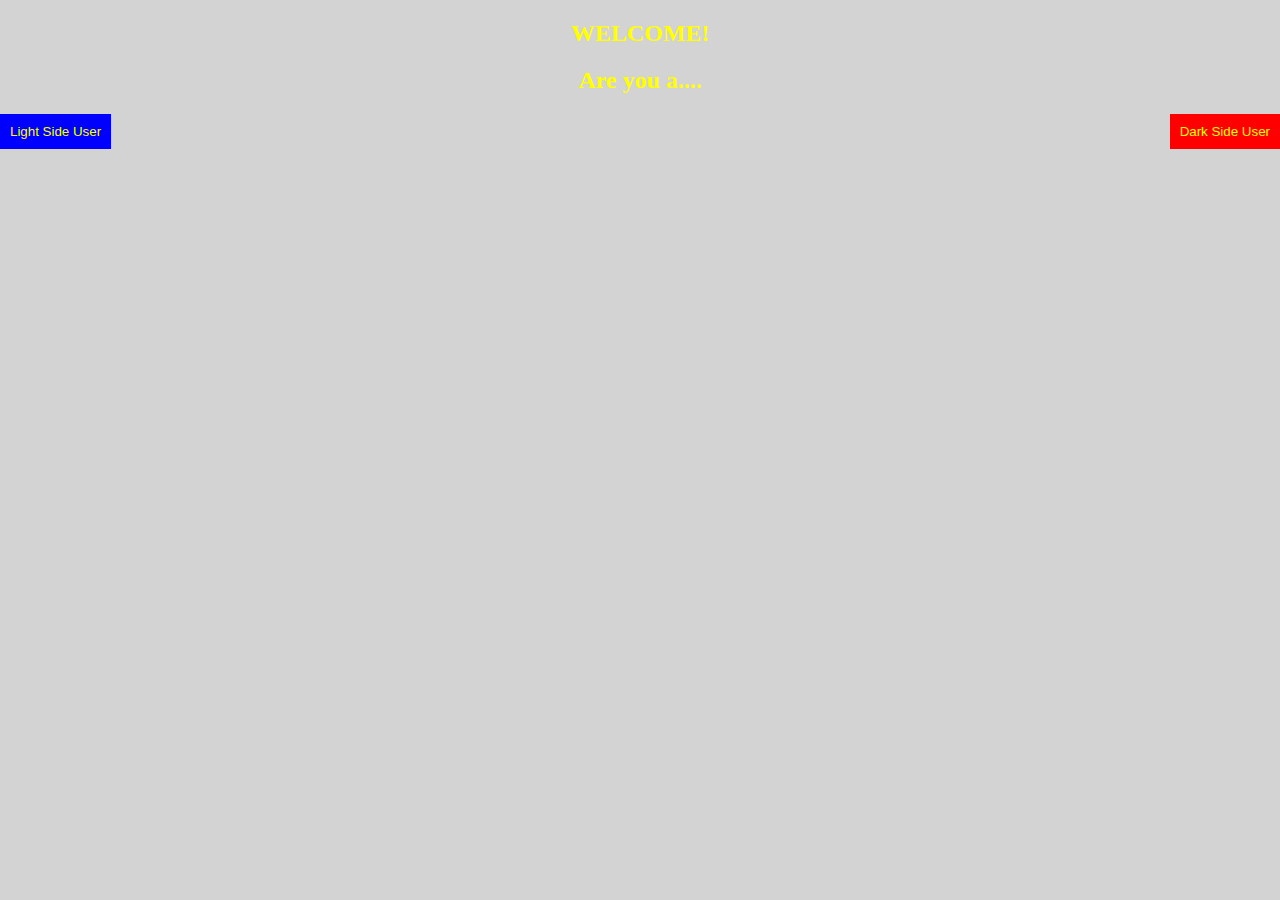
==== commit 0f9c3f3d: "Audio added, tests need finishing" ====
--- a/index.html
+++ b/index.html
@@ -12,114 +12,116 @@
 </head>
 
 <body>
-	<header>
-		<div class="container">
-			<div class="row">
-				<div class="col audio">
-					<audio controls autoplay muted id="lssound">
-						<source src="assets/audio/coolsaber.mp3">
-					</audio>
-				</div>
-			</div>
-		</div>
-		<div class="container welcome">
-			<div class="row">
-				<div class="col-12">
-					<h2 class="welcome-title">WELCOME!</h2>
-				</div>
-			</div>
-			<div class="row">
-				<div class="col-12">
-					<h2 class="question-title">Are you a....</h2>
-				</div>
-				<div class="col-6">
-					<button id="ls-btn"> Light Side User </button>
-				</div>
-				<div class="col-6">
-					<button id="ds-btn"> Dark Side User </button>
-				</div>
-			</div>
-		</div>
-		<div class="container">
-			<div class="row">
-				<div class="col">
-					<h1 class="main-title">Master the Force and your lightsaber skills!</h1>
-				</div>
-			</div>
-		</div>
-		<div class="container name-form-ls">
-			<div class="row">
-				<div class="col-12">
-					<form>
-						<label class="form-text" for="name">WHAT IS YOUR NAME PADAWAN?</label><br>
-						<input  class="text-box" type="text" id="name" name="name" placeholder="Lightsaber Novice"><br>
-					</form>
-
-				</div>
-			</div>
-		</div>
-		<div class="container name-form-ds">
-			<div class="row">
-				<div class="col-12">
-					<form>
-						<label class="form-text" for="name">WHAT IS YOUR NAME APPRENTICE?</label><br>
-						<input  class="text-box" type="text" id="name" name="name" placeholder="Lightsaber Novice"><br>
-					</form>
-				</div>
-			</div>
-		</div>
-
-
-	</header>
-	<section class="levels" id="level-1">
-		<div class="container begin">
-			<button id="begin1">Begin your training!</button>
-		</div>
-		<div class="container lsabers">
-			<button class="submit1">Submit</button>
-			<div class="row lightsabers-container">
-				<div class="col-4">
-					<div class="lightsabers lightsaber-green"></div>
-					<div class="lightsaber-handles lightsaber-handle-green"></div>
-				</div>
-				<div class="col-4">
-					<div class="lightsabers lightsaber-red"></div>
-					<div class="lightsaber-handles lightsaber-handle-red"></div>
-				</div>
-				<div class="col-4">
-					<div class="lightsabers lightsaber-blue"></div>
-					<div class="lightsaber-handles lightsaber-handle-blue"></div>
-				</div>
-			</div>
-		</div>
-	</section>
-	<section class="levels" id="level-2">
-		<div class="container begin">
-			<button id="begin2">Begin your training!</button>
-		</div>
-		<div class="container lsabers">
-			<button class="submit2">Submit</button>
-
-			<div class="row lightsabers-container">
-				<div class="col-3">
-					<div class="lightsabers lightsaber-green"></div>
-					<div class="lightsaber-handles lightsaber-handle-green"></div>
-				</div>
-				<div class="col-3">
-					<div class="lightsabers lightsaber-red"></div>
-					<div class="lightsaber-handles lightsaber-handle-red"></div>
-				</div>
-				<div class="col-3">
-					<div class="lightsabers lightsaber-blue"></div>
-					<div class="lightsaber-handles lightsaber-handle-blue"></div>
-				</div>
-				<div class="col-3">
-					<div class="lightsabers lightsaber-yellow"></div>
-					<div class="lightsaber-handles lightsaber-handle-yellow"></div>
-				</div>
-			</div>
-		</div>
-		</div>
+	<div id="background-image">
+		<img id="vader-img" src="assets/images/vader.jpg" alt="">
+		<img id="lukesw-img" src="assets/images/lukesw.jpg" alt="">
+		</div>
+		<header>
+			<div class="container">
+				<div class="row">
+					<div class="col audio">
+						<audio controls hidden id="lssound">
+							<source src="assets/audio/coolsaber.mp3">
+						</audio>
+                        <audio controls hidden id="dssound">
+							<source src="assets/audio/SaberOn.mp3">
+						</audio>
+					</div>
+				</div>
+			</div>
+			<div class="container welcome">
+				<div class="row">
+					<div class="col-12">
+						<h2 class="welcome-title">WELCOME!</h2>
+					</div>
+				</div>
+				<div class="row">
+					<div class="col-12">
+						<h2 class="question-title">Are you a....</h2>
+					</div>
+					<div class="col-6">
+						<button id="ls-btn" onclick="document.getElementById('dssound').play()"> Light Side User    </button>
+					</div>
+					<div class="col-6">
+						<button id="ds-btn" onclick="document.getElementById('lssound').play()"> Dark Side User    </button>
+					</div>
+				</div>
+			</div>
+			<div class="container">
+				<div class="row">
+					<div class="col">
+						<h1 class="main-title">Master the Force and your lightsaber skills!</h1>
+					</div>
+				</div>
+			</div>
+			<div class="container ">
+				<div class="row">
+					<div class="col-12 form">	
+							<label class="form-text name-form-ds" for="name">WHAT IS YOUR NAME APPRENTICE?</label><br>
+							<label class="form-text name-form-ls" for="name">WHAT IS YOUR NAME PADAWAN?</label><br>
+							<input class="text-box" type="text" id="name" name="name" placeholder="Lightsaber Novice"><br>
+					</div>
+				</div>
+			</div>
+			<div class="container ">
+				<div class="row">
+					<div class="col-12">
+						<form>
+						</form>
+					</div>
+				</div>
+			</div>
+
+
+		</header>
+		<section class="levels" id="level-1">
+			<div class="container begin">
+				<button id="begin1">Begin your training!</button>
+			</div>
+			<div class="container lsabers">
+				<button class="submit1">Submit</button>
+				<div class="row lightsabers-container">
+					<div class="col-4">
+						<div class="lightsabers lightsaber-green"></div>
+						<div class="lightsaber-handles lightsaber-handle-green"></div>
+					</div>
+					<div class="col-4">
+						<div class="lightsabers lightsaber-red"></div>
+						<div class="lightsaber-handles lightsaber-handle-red"></div>
+					</div>
+					<div class="col-4">
+						<div class="lightsabers lightsaber-blue"></div>
+						<div class="lightsaber-handles lightsaber-handle-blue"></div>
+					</div>
+				</div>
+			</div>
+		</section>
+		<section class="levels" id="level-2">
+			<div class="container begin">
+				<button id="begin2">Begin your training!</button>
+			</div>
+			<div class="container lsabers">
+				<button class="submit2">Submit</button>
+
+				<div class="row lightsabers-container">
+					<div class="col-3">
+						<div class="lightsabers lightsaber-green"></div>
+						<div class="lightsaber-handles lightsaber-handle-green"></div>
+					</div>
+					<div class="col-3">
+						<div class="lightsabers lightsaber-red"></div>
+						<div class="lightsaber-handles lightsaber-handle-red"></div>
+					</div>
+					<div class="col-3">
+						<div class="lightsabers lightsaber-blue"></div>
+						<div class="lightsaber-handles lightsaber-handle-blue"></div>
+					</div>
+					<div class="col-3">
+						<div class="lightsabers lightsaber-yellow"></div>
+						<div class="lightsaber-handles lightsaber-handle-yellow"></div>
+					</div>
+				</div>
+			</div>
 	</section>
 	<section class="levels" id="level-3">
 		<div class="container begin">
@@ -154,7 +156,6 @@
 					<div class="lightsaber-handles lightsaber-handle-orange"></div>
 				</div>
 			</div>
-		</div>
 		</div>
 	</section>
 	<section>
@@ -177,7 +178,7 @@
 		<div class="container footer">
 			<div class="row">
 				<div class="col wookiee">
-                    <p>For more on the Star Wars Universe, follow the link below</p>
+					<p>For more on the Star Wars Universe, follow the link below</p>
 					<a id="wookieepedia" href="https://starwars.fandom.com/wiki/Main_Page"
 						target="_blank">Wookieepedia</a>
 				</div>
@@ -195,6 +196,7 @@
 		integrity="sha384-OgVRvuATP1z7JjHLkuOU7Xw704+h835Lr+6QL9UvYjZE3Ipu6Tp75j7Bh/kR0JKI" crossorigin="anonymous">
 	</script>
 	<script src="assets/javascript/main.js"></script>
+
 </body>
 
 </html>--- a/assets/css/style.css
+++ b/assets/css/style.css
@@ -2,17 +2,27 @@
 #level-1, #level-2, #level-3, .name-form-ls, .name-form-ds{
     display: none;
 }
- .lssoudn{
-     color: blue;
- }
 /*------------------------------------------------------Themes*/
 body{
     background-color: lightgrey;
     width: 100%;
-    max-width: 3000px;
-    margin: auto;
+    margin: auto 0;
     min-width: 350px;
 }
+#background-image{
+    text-align: center;
+}
+#lukesw-img, #vader-img{
+    position: fixed;
+    height: 100%;
+    width: 50%;
+    opacity: 0.5;
+    z-index: -1;
+    display: none;    
+    }
+    #lukesw-img{
+       text-align: left;
+    }
 
 ls-theme{
  background-color: #2969D6;
@@ -43,6 +53,7 @@
     color: yellow;
     text-align: center;
     display: none;
+    margin-top: 20px;
 }
 .question-title{
     color: yellow;
@@ -59,12 +70,9 @@
   position: relative;
   contain: content
 }
-.lightsabers-container .sp{
-    width: 100%;
-    height: 100%;
-}
-form{
-    text-align: center;
+.form{
+    text-align: center;
+    display: none;
 }
 .form-text{
     color: yellow;
@@ -74,6 +82,10 @@
     text-align: center;
     background-color: gray;
     margin-bottom: 5px;
+    text-decoration: none;
+}
+.text-box:focus{
+    outline: none;
 }
 ::placeholder{
     color: yellow;
@@ -100,12 +112,10 @@
   position: absolute;
    bottom: 0;
    display: inline-block;
-   /*pointer-events: none;*/
 }
 .lightsaber-green {
   background-color: green;
 }
-
 .lightsaber-handle-green{
   border: solid 2px green;
 }
@@ -122,7 +132,6 @@
 .lightsaber-blue {
   background-color: blue;
 }
-
 .lightsaber-handle-yellow {
   border: solid 2px yellow;
 }
@@ -134,7 +143,6 @@
 }
 .lightsaber-purple{
   background-color: purple;
-
 }
 .lightsaber-handle-orange{
   border: solid 2px orange;
@@ -142,12 +150,6 @@
 .lightsaber-orange{
   background-color: orange;
 }
-/*.lightsaber-handle-white{
-  border: solid 2px white;
-}
-.lightsaber-white{
-  background-color: white;
-}*/
 /*-------------------------------------------------- Buttons*/
 button{
     color: yellow;
@@ -183,8 +185,6 @@
     border: solid red 5px;
     margin-top: 15px;
 }
-
-
 @media(min-width: 1000px){
     .lightsaber-handles{
         height: 60px;
@@ -195,6 +195,11 @@
         border-radius: 20px 20px 0 0;
     }
 }
+@media(max-width: 1000px){
+     #background-image{
+        visibility: hidden;
+    }
+}
 .footer{
     text-align: center;
     margin-top: 50px;
@@ -215,4 +220,7 @@
 
 .audio{
     text-align: center;
-}+}
+
+
+
